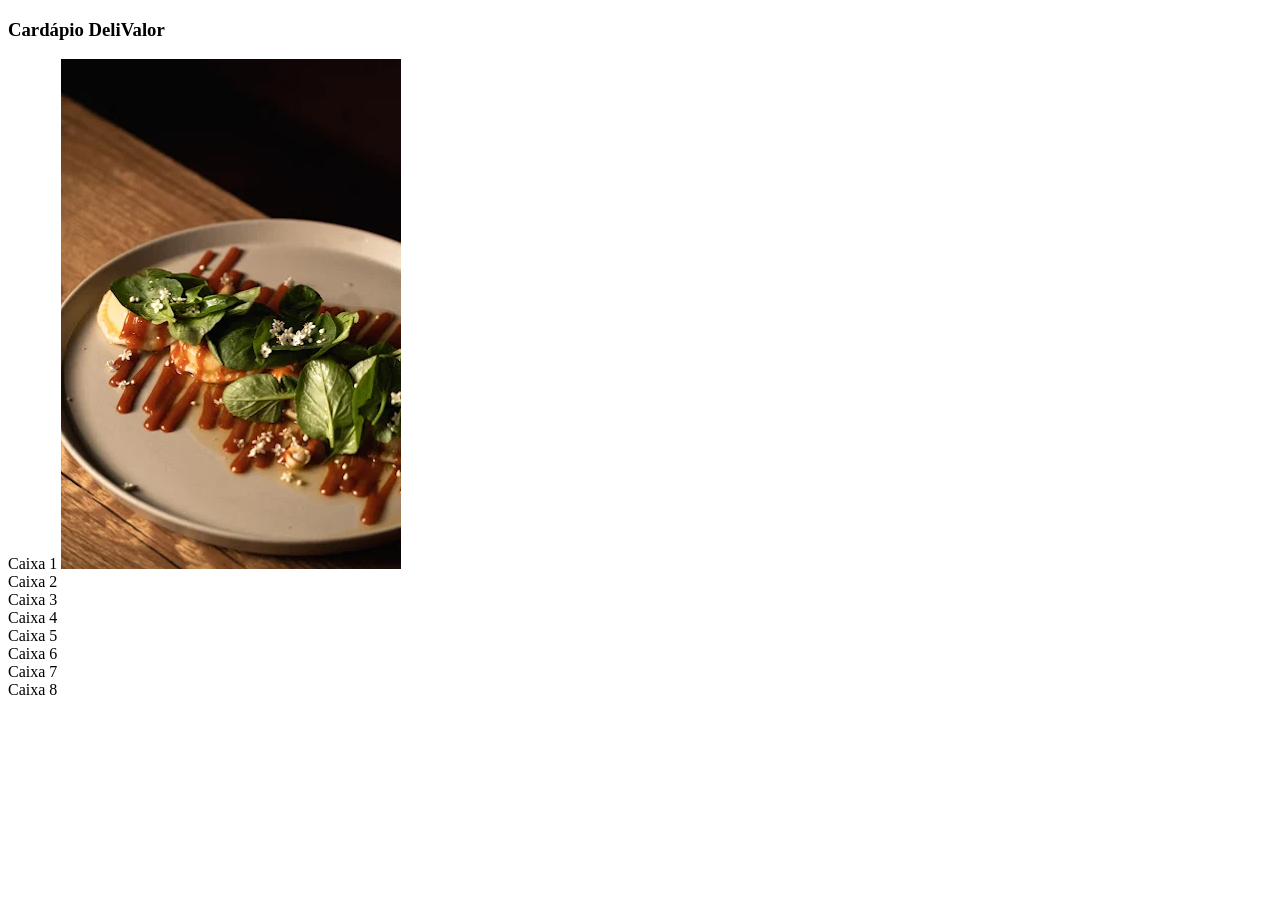
==== exercicio_cardapio.html @ 121ef405 "iniciei o html e css e desenvolvi um rascunho do cardápio de restaurante, utilizei um pouco do claud" ====
<!DOCTYPE html>
<html lang="en">
<head>
    <meta charset="UTF-8">
    <meta name="viewport" content="width=device-width, initial-scale=1.0">
    <title>Exercício Cardápio</title>
    <link rel="stylesheet" href="Exercicio_cardapio.css">
</head>
<body>
    <H3>Cardápio DeliValor</H3>
    
    <div class="catalogo">
        <div class="card"> Caixa 1 
            <img src="Imagem/Agnalote.webp">
        </div>
        <div class="card"> Caixa 2 </div>
        <div class="card"> Caixa 3 </div>
        <div class="card"> Caixa 4 </div>
        <div class="card"> Caixa 5 </div>
        <div class="card"> Caixa 6 </div>
        <div class="card"> Caixa 7 </div>
        <div class="card"> Caixa 8 </div>
    </div>
</body>
</html>
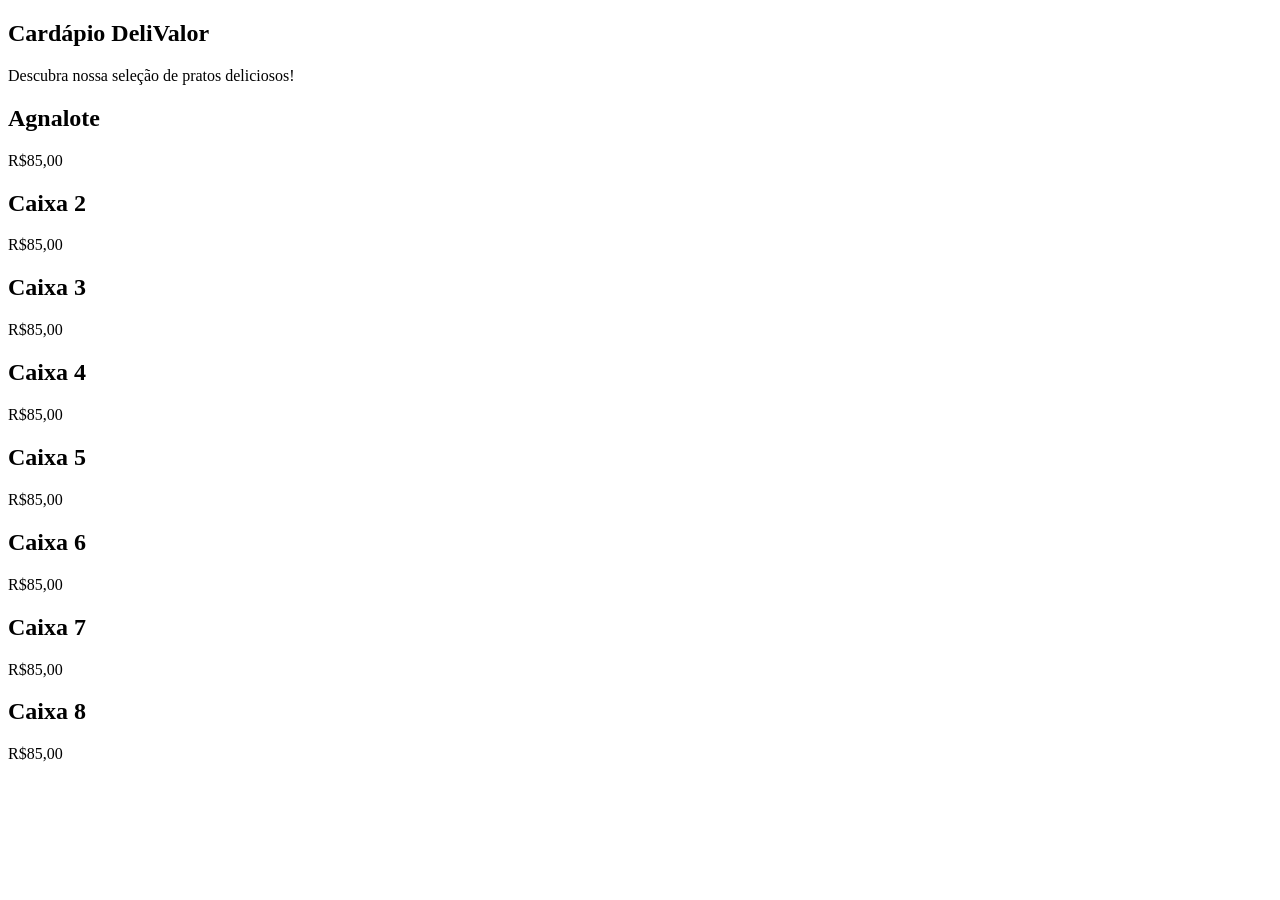
==== commit b6c3be9e: "Organizei o css e toda a estrutura, e no html aprimorei as divisões dos cards e e organização também" ====
--- a/exercicio_cardapio.html
+++ b/exercicio_cardapio.html
@@ -7,19 +7,89 @@
     <link rel="stylesheet" href="Exercicio_cardapio.css">
 </head>
 <body>
-    <H3>Cardápio DeliValor</H3>
-    
+    <H2>Cardápio DeliValor</H2>
+    <p>Descubra nossa seleção de pratos deliciosos!</p>
     <div class="catalogo">
-        <div class="card"> Caixa 1 
-            <img src="Imagem/Agnalote.webp">
+         <div class="card"> 
+            <div class="Imagem Agnalote">
+                
+            </div>
+            <div class="Produto">
+                <h2 class="Nome_pedido">Agnalote</h2>
+                <p>R$85,00</p>
+            </div>
         </div>
-        <div class="card"> Caixa 2 </div>
-        <div class="card"> Caixa 3 </div>
-        <div class="card"> Caixa 4 </div>
-        <div class="card"> Caixa 5 </div>
-        <div class="card"> Caixa 6 </div>
-        <div class="card"> Caixa 7 </div>
-        <div class="card"> Caixa 8 </div>
+
+         <div class="card"> 
+            <div class="Imagem Caixa2">
+                
+            </div>
+            <div class="Produto">
+                <h2 class="Nome_pedido">Caixa 2</h2>
+                <p>R$85,00</p>
+            </div>
+        </div>
+
+        <div class="card"> 
+            <div class="Imagem">
+                
+            </div>
+            <div class="Produto">
+                <h2 class="Nome_pedido">Caixa 3</h2>
+                <p>R$85,00</p>
+            </div>
+        </div>
+
+        <div class="card"> 
+            <div class="Imagem">
+                
+            </div>
+            <div class="Produto">
+                <h2 class="Nome_pedido">Caixa 4</h2>
+                <p>R$85,00</p>
+            </div>
+        </div>
+
+        <div class="card"> 
+            <div class="Imagem">
+                
+            </div>
+            <div class="Produto">
+                <h2 class="Nome_pedido">Caixa 5</h2>
+                <p>R$85,00</p>
+            </div>
+        </div>
+
+        <div class="card"> 
+            <div class="Imagem">
+                
+            </div>
+            <div class="Produto">
+                <h2 class="Nome_pedido">Caixa 6</h2>
+                <p>R$85,00</p>
+            </div>
+        </div>
+
+        <div class="card"> 
+            <div class="Imagem">
+                
+            </div>
+            <div class="Produto">
+                <h2 class="Nome_pedido">Caixa 7</h2>
+                <p>R$85,00</p>
+            </div>
+        </div>
+
+        <div class="card"> 
+            <div class="Imagem">
+                
+            </div>
+            <div class="Produto">
+                <h2 class="Nome_pedido">Caixa 8</h2>
+                <p>R$85,00</p>
+            </div>
+        </div>
+
     </div>
 </body>
 </html>
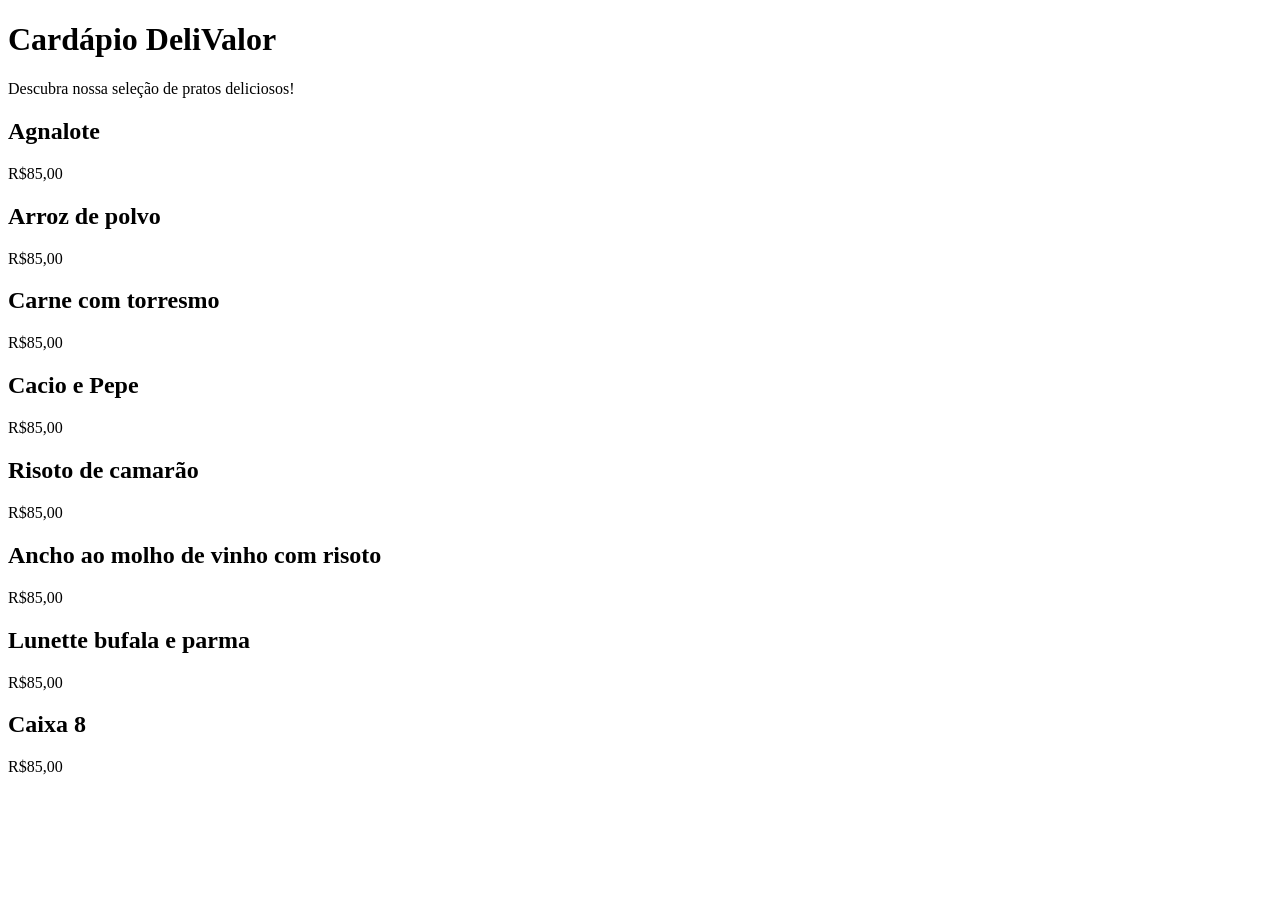
==== commit 57ef3368: "Alterando Cards e Título, adição de imagens" ====
--- a/exercicio_cardapio.html
+++ b/exercicio_cardapio.html
@@ -7,7 +7,7 @@
     <link rel="stylesheet" href="Exercicio_cardapio.css">
 </head>
 <body>
-    <H2>Cardápio DeliValor</H2>
+    <H1>Cardápio DeliValor</H1>
     <p>Descubra nossa seleção de pratos deliciosos!</p>
     <div class="catalogo">
          <div class="card"> 
@@ -21,61 +21,61 @@
         </div>
 
          <div class="card"> 
-            <div class="Imagem Caixa2">
+            <div class="Imagem Arroz_de_polvo">
                 
             </div>
             <div class="Produto">
-                <h2 class="Nome_pedido">Caixa 2</h2>
+                <h2 class="Nome_pedido">Arroz de polvo</h2>
                 <p>R$85,00</p>
             </div>
         </div>
 
         <div class="card"> 
-            <div class="Imagem">
+            <div class="Imagem Carne_com_torresmo">
                 
             </div>
             <div class="Produto">
-                <h2 class="Nome_pedido">Caixa 3</h2>
+                <h2 class="Nome_pedido"> Carne com torresmo </h2>
                 <p>R$85,00</p>
             </div>
         </div>
 
         <div class="card"> 
-            <div class="Imagem">
+            <div class="Imagem Cacio_e_Pepe">
                 
             </div>
             <div class="Produto">
-                <h2 class="Nome_pedido">Caixa 4</h2>
+                <h2 class="Nome_pedido"> Cacio e Pepe </h2>
                 <p>R$85,00</p>
             </div>
         </div>
 
         <div class="card"> 
-            <div class="Imagem">
+            <div class="Imagem Risoto_camarão">
                 
             </div>
             <div class="Produto">
-                <h2 class="Nome_pedido">Caixa 5</h2>
+                <h2 class="Nome_pedido"> Risoto de camarão </h2>
                 <p>R$85,00</p>
             </div>
         </div>
 
         <div class="card"> 
-            <div class="Imagem">
+            <div class="Imagem Ancho_ao_molho_de_vinho_com_risoto_de_alho_negro">
                 
             </div>
             <div class="Produto">
-                <h2 class="Nome_pedido">Caixa 6</h2>
+                <h2 class="Nome_pedido"> Ancho ao molho de vinho com risoto </h2>
                 <p>R$85,00</p>
             </div>
         </div>
 
         <div class="card"> 
-            <div class="Imagem">
+            <div class="Imagem Lunette_bufala_e_parma">
                 
             </div>
             <div class="Produto">
-                <h2 class="Nome_pedido">Caixa 7</h2>
+                <h2 class="Nome_pedido"> Lunette bufala e parma </h2>
                 <p>R$85,00</p>
             </div>
         </div>
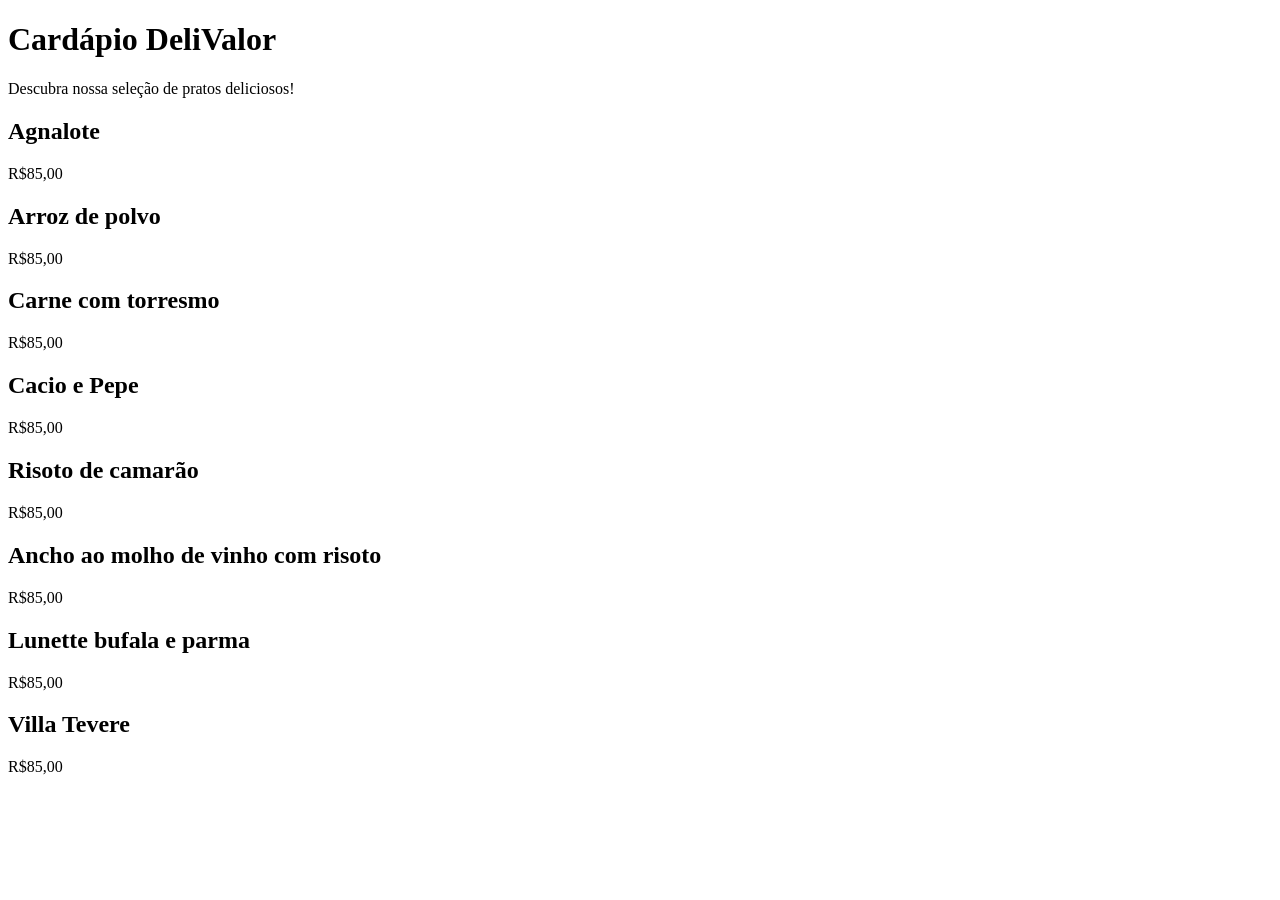
==== commit 88bb45ac: "terminei de colocar imagens" ====
--- a/exercicio_cardapio.html
+++ b/exercicio_cardapio.html
@@ -10,6 +10,7 @@
     <H1>Cardápio DeliValor</H1>
     <p>Descubra nossa seleção de pratos deliciosos!</p>
     <div class="catalogo">
+    <!--  -->
          <div class="card"> 
             <div class="Imagem Agnalote">
                 
@@ -19,7 +20,7 @@
                 <p>R$85,00</p>
             </div>
         </div>
-
+    <!-- Imagem Arroz_de_polvo -->
          <div class="card"> 
             <div class="Imagem Arroz_de_polvo">
                 
@@ -29,7 +30,7 @@
                 <p>R$85,00</p>
             </div>
         </div>
-
+    <!-- Imagem Carne_com_torresmo -->
         <div class="card"> 
             <div class="Imagem Carne_com_torresmo">
                 
@@ -39,7 +40,7 @@
                 <p>R$85,00</p>
             </div>
         </div>
-
+    <!-- Imagem Cacio_e_Pepe -->
         <div class="card"> 
             <div class="Imagem Cacio_e_Pepe">
                 
@@ -49,7 +50,7 @@
                 <p>R$85,00</p>
             </div>
         </div>
-
+    <!-- Imagem Risoto_camarão -->
         <div class="card"> 
             <div class="Imagem Risoto_camarão">
                 
@@ -59,7 +60,7 @@
                 <p>R$85,00</p>
             </div>
         </div>
-
+    <!-- Imagem Ancho_ao_molho_de_vinho_com_risoto_de_alho_negro -->
         <div class="card"> 
             <div class="Imagem Ancho_ao_molho_de_vinho_com_risoto_de_alho_negro">
                 
@@ -69,7 +70,7 @@
                 <p>R$85,00</p>
             </div>
         </div>
-
+    <!-- Imagem Lunette_bufala_e_parma -->
         <div class="card"> 
             <div class="Imagem Lunette_bufala_e_parma">
                 
@@ -79,13 +80,13 @@
                 <p>R$85,00</p>
             </div>
         </div>
-
+    <!-- Imagem Villa_tevere -->
         <div class="card"> 
-            <div class="Imagem">
+            <div class="Imagem Villa_tevere">
                 
             </div>
             <div class="Produto">
-                <h2 class="Nome_pedido">Caixa 8</h2>
+                <h2 class="Nome_pedido"> Villa Tevere </h2>
                 <p>R$85,00</p>
             </div>
         </div>
